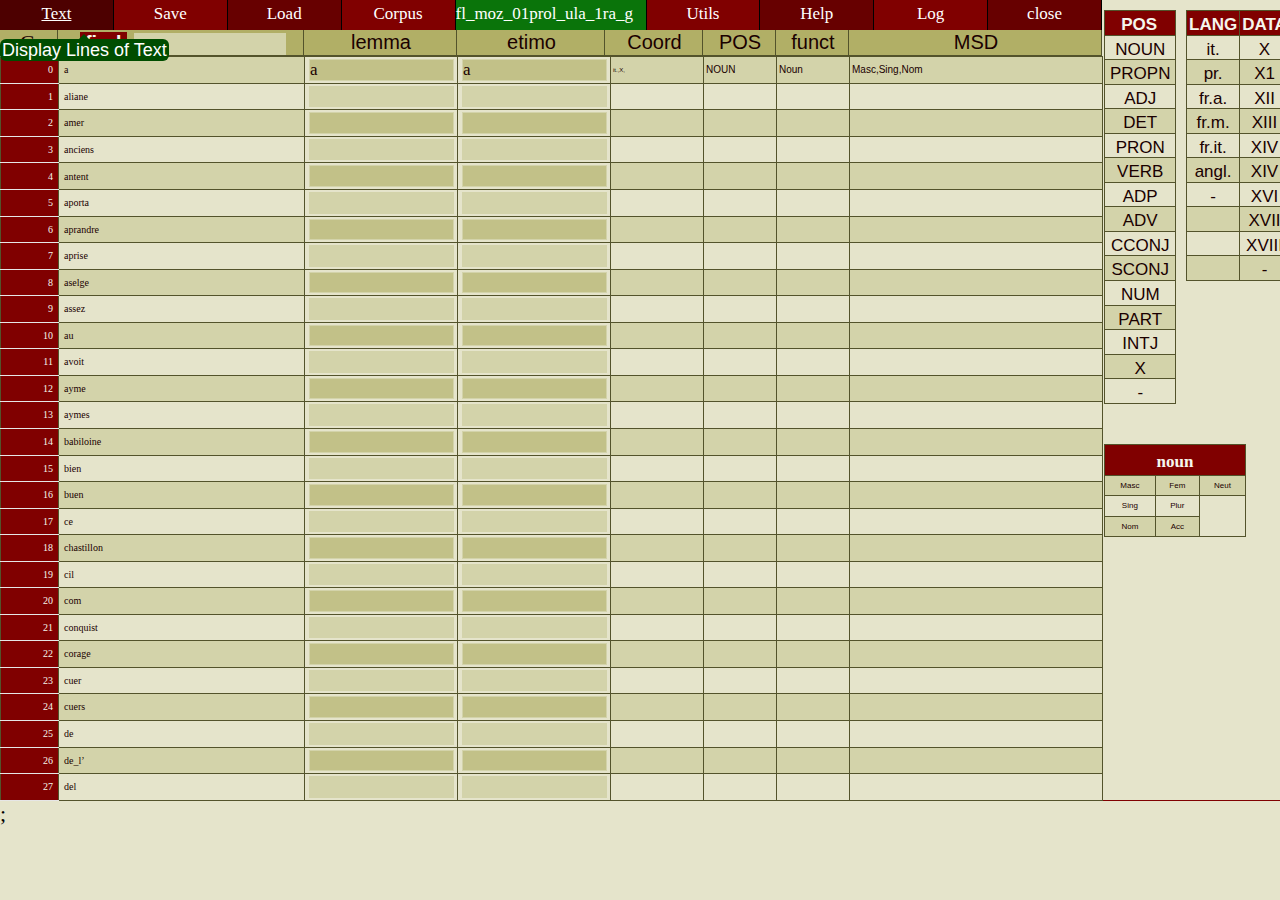
==== static/ula.html @ c3c06c11 "22-11-24 (16:47)" ====
<!DOCTYPE html>
<html lang="it">

  <head>
    <meta charset="UTF-8" />
    <meta http-equiv="X-UA-Compatible" content="IE=edge" />
    <meta name="viewport" content="width=device-width, initial-scale=1.0" />
    <meta name="description" content="Author:G.Materni, Test PWA" />
    <title>ula</title>
    <link rel="stylesheet" href="less/normalize.css" />
    <!--  -->
    <link rel="stylesheet/less" type="text/css" href="less/ula.less" />
    <script type="text/javascript" src="less/less.js"></script>
    <!--  -->
    <script type="text/javascript" src="javascript/jquery-3.6.0.slim.js"></script>
    <!--  -->
    <script type="text/javascript" src="javascript/uadrag.js"></script>
    <script type="text/javascript" src="javascript/uajt.js"></script>

    <script type="text/javascript" src="javascript/uawindow.js"></script>
    <script type="text/javascript" src="javascript/ualog.js"></script>
    <script type="text/javascript" src="javascript/ula.js"></script>
    <script type="text/javascript" src="javascript/ula_utils.js"></script>
    <script type="text/javascript" src="javascript/form_text.js"></script>
    <script type="text/javascript" src="javascript/form_text_row.js"></script>
    <script type="text/javascript" src="javascript/form_lpmx.js"></script>
    <script type="text/javascript" src="javascript/db_form_lpmx.js"></script>
    <script type="text/javascript" src="javascript/pos_msd.js"></script>

    <script type="text/javascript" src="javascript/lang.js"></script>

    <script type="text/javascript" src="javascript/funct.js"></script>
    <script type="text/javascript" src="javascript/form_context.js"></script>
  </head>

  <body>
    <div class="wait">
      <div class="circle"></div>
    </div>
    <div id="lpmx_id"></div>
    <div id="text_id"></div>
  </body>

</html>
<script>
  Ula.open();
</script>
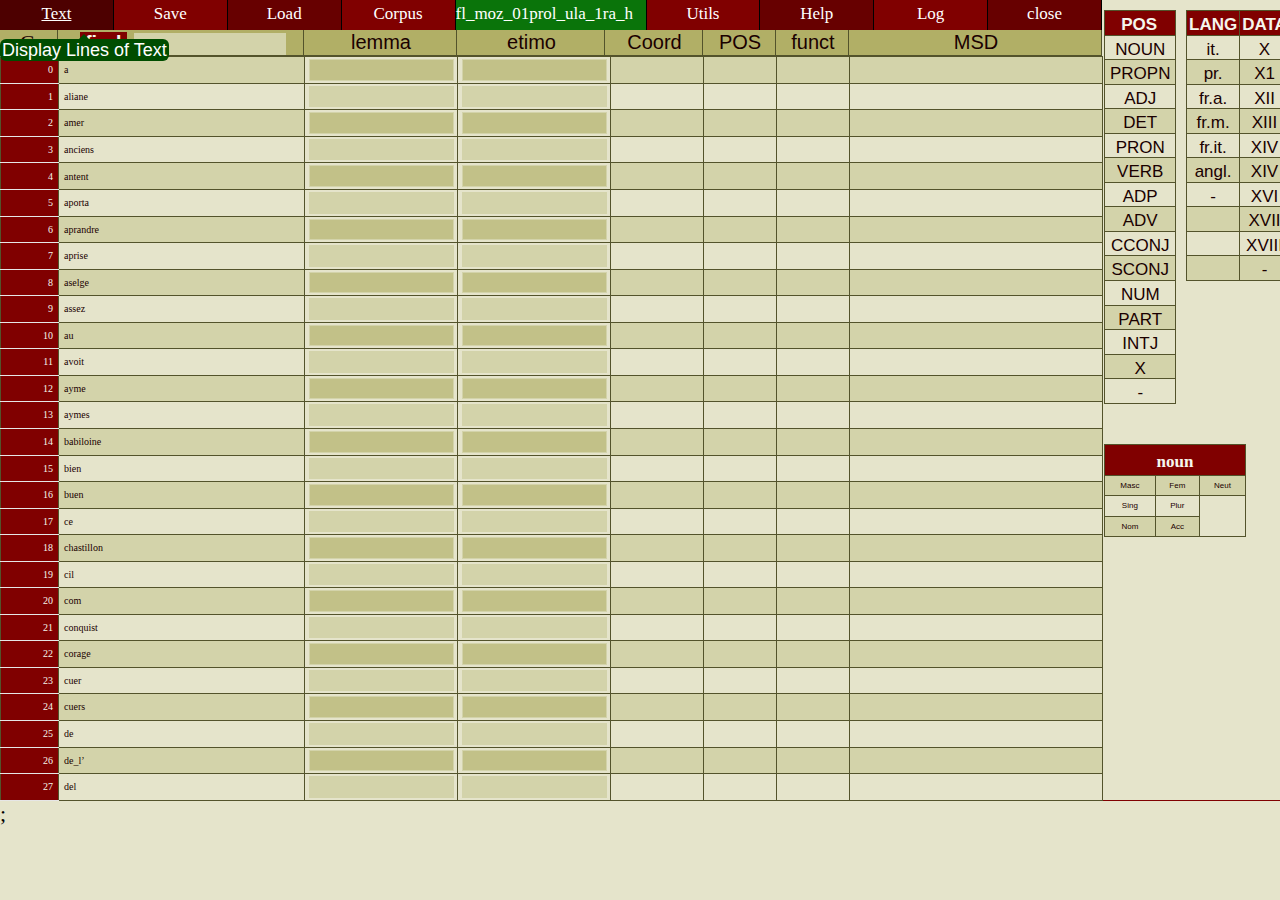
==== commit d8e1ce51: "23-11-24 (15:15)" ====
--- a/static/ula.html
+++ b/static/ula.html
@@ -12,7 +12,7 @@
     <link rel="stylesheet/less" type="text/css" href="less/ula.less" />
     <script type="text/javascript" src="less/less.js"></script>
     <!--  -->
-    <script type="text/javascript" src="javascript/jquery-3.6.0.slim.js"></script>
+    <script type="text/javascript" src="javascript/jquery-3.7.1.slim.js"></script>
     <!--  -->
     <script type="text/javascript" src="javascript/uadrag.js"></script>
     <script type="text/javascript" src="javascript/uajt.js"></script>
@@ -43,5 +43,11 @@
 
 </html>
 <script>
-  Ula.open();
+  document.addEventListener("DOMContentLoaded", function () {
+    console.log("DOM completamente caricato e analizzato");
+    window.addEventListener("load", function () {
+      console.log("Tutti i file esterni (CSS, JavaScript, immagini) sono stati caricati");
+      Ula.open();
+    });
+  });
 </script>